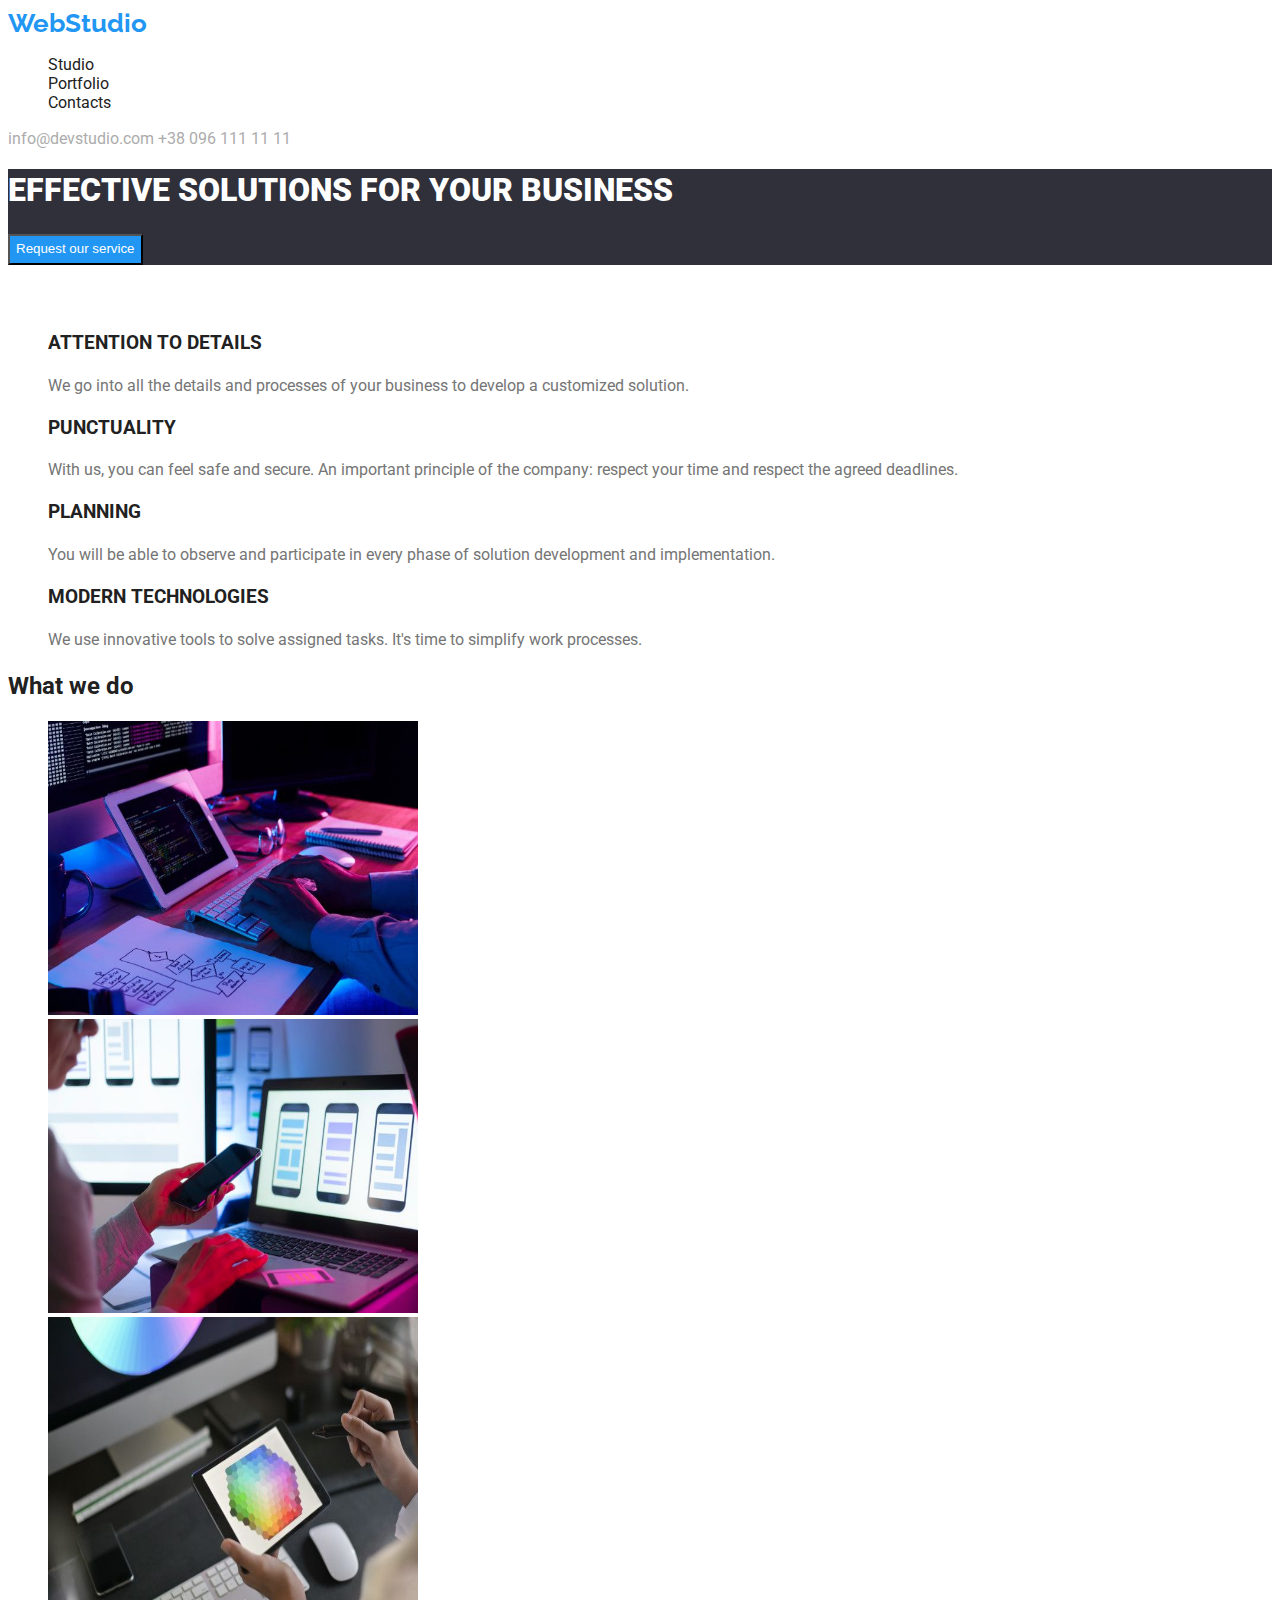
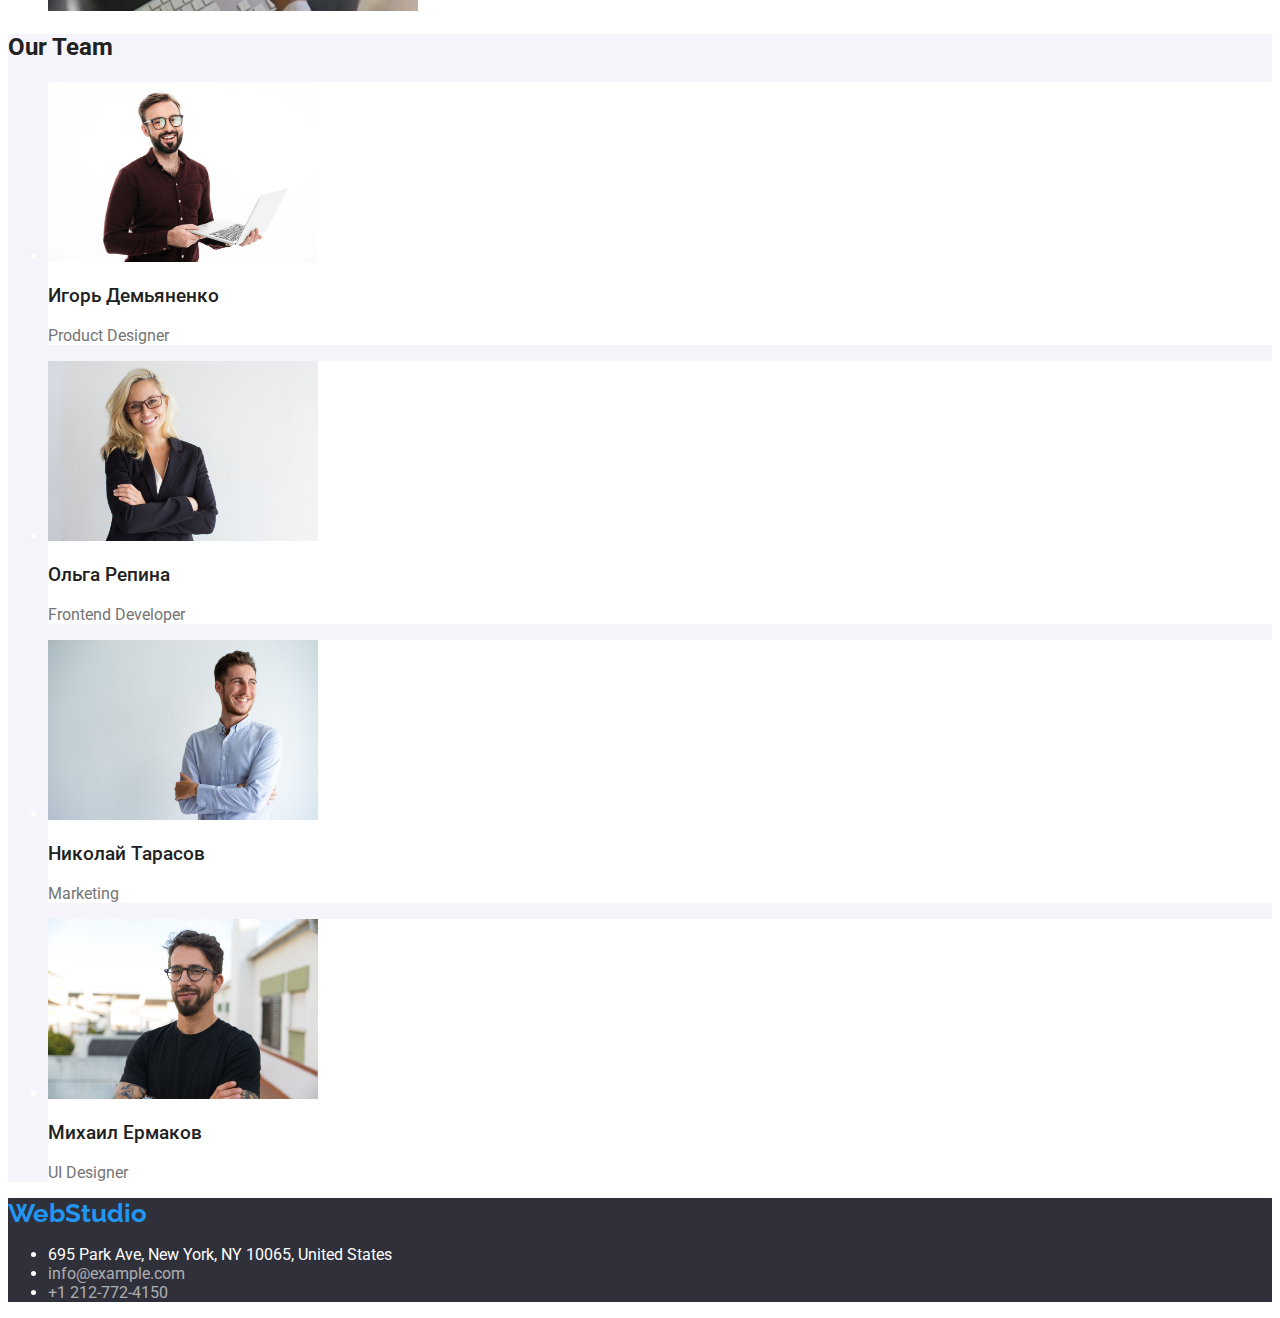
==== index.html @ d34c80d2 "1st commit" ====
<!DOCTYPE html>
<html lang="eng">
<head>
    <meta charset="UTF-8">
    <meta http-equiv="X-UA-Compatible" content="IE=edge">
    <meta name="viewport" content="width=device-width, initial-scale=1.0">
    <title>WebStudio</title>
    <link rel="stylesheet" href="styles.css" />
    <link rel="preconnect" href="https://fonts.googleapis.com">
    <link rel="preconnect" href="https://fonts.gstatic.com" crossorigin>
    <link href="https://fonts.googleapis.com/css2?family=Raleway:wght@700&family=Roboto:wght@400;500;700;900&display=swap"
        rel="stylesheet">
</head>
<body>
    <header>
        <a class="logo" href="https://devstudio.com"><span>WebStudio</span></a>
        <nav>
            <ul class="navigation-links">
                <li><a class="navigation-link" href="index.html">Studio</a></li>
                <li><a class="navigation-link" href="portfolio.html ">Portfolio</a></li>
                <li><a class="navigation-link" href=" ">Contacts</a></li>
            </ul>
        </nav>
        <a class="contact-info contact-header" href="mailto:info@devstudio.com">info@devstudio.com</a>
        <a class="contact-info contact-header" href="tel:+380961111111">+38 096 111 11 11</a>
    </header>
    <main>
        <section class="request-our-service">
            <h1 class="request-our-service-title">EFFECTIVE SOLUTIONS FOR YOUR BUSINESS</h1>
            <button class="button-request-service" type="button">Request our service</button>
        </section>
        <section>
            <h2 class="section-title-hidden">Pros</h2>
            <ul>
                <li><h3 class="pros-title">ATTENTION TO DETAILS</h3><p class="pros-description">We go into all the details and processes of your business to develop a customized solution.</p>  </li>
                <li><h3 class="pros-title">PUNCTUALITY</h3><p class="pros-description">With us, you can feel safe and secure. An important principle of the company: respect your time and respect the agreed
                deadlines.</p></li>
                <li><h3 class="pros-title">PLANNING</h3><p class="pros-description">You will be able to observe and participate in every phase of solution development and implementation.</p></li>
                <li><h3 class="pros-title">mODERN TECHNOLOGIES</h3><p class="pros-description">We use innovative tools to solve assigned tasks. It's time to simplify work processes.</p></li>
            </ul>
        </section>
        <section>
            <h2 class="section-title what-we-do">What we do</h2>
            <ul>
                <li>
                    <img src="images/img.jpg" alt="web-developer working at their desk  office" width="370" height="294" />
                </li>
                <li>
                    <img src="images/img_1.jpg" alt="mobile app development" width="370" height="294" />
                </li>
                <li>
                    <img src="images/img_2.jpg" alt="creative artist  of web design with working colour selection graphic tablet" width="370" height="294" />
                </li>
            </ul>
        </section>
        <section class="team">
            <h2 class="section-title">Our Team</h2>
            <ul>
                <li class="teammate-item">
                    <img src="images/img_3.jpg" alt="Product designer" width="270" />
                    <h3 class="teammate-name">Игорь Демьяненко</h3>
                    <p class="teammate-description">Product Designer</p>
                </li>
                <li class="teammate-item">
                    <img src="images/img_4.jpg" alt="Frontend developer" width="270" />
                    <h3 class="teammate-name">Ольга Репина</h3>
                    <p class="teammate-description">Frontend Developer</p>
                </li>
                <li class="teammate-item">
                    <img src="images/img_5.jpg" alt="Marketing" width="270" />
                    <h3 class="teammate-name">Николай Тарасов</h3>
                    <p class="teammate-description">Marketing</p>
                </li>
                <li class="teammate-item">
                    <img src="images/img_6.jpg" alt="UI Designer" width="270" />
                    <h3 class="teammate-name">Михаил Ермаков</h3>
                    <p class="teammate-description">UI Designer</p>
                </li>
            </ul>
        </section>
    </main>
    <footer>
        <a class="logo" href="https://devstudio.com"><span>WebStudio</span></a>
        <address>
            <ul>
                <li><a class="contact-info address-info"href="https://www.google.com/maps/place/695+Park+Ave,+New+York,+NY+10065,+%D0%A1%D0%BF%D0%BE%D0%BB%D1%83%D1%87%D0%B5%D0%BD%D1%96+%D0%A8%D1%82%D0%B0%D1%82%D0%B8+%D0%90%D0%BC%D0%B5%D1%80%D0%B8%D0%BA%D0%B8/@40.7687275,-73.9651798,17z/data=!3m1!4b1!4m5!3m4!1s0x89c258ebe8836e8f:0xa007c44e7c4aa0eb!8m2!3d40.7687275!4d-73.9651798" target="_blank" rel="noopener noreferrer">695 Park Ave, New York, NY 10065, United States</a></li>
                <li><a class="contact-info"href="mailto:info@devstudio.com">info@example.com</a></li>
                <li><a class="contact-info"href="tel:+12127724150">+1 212-772-4150</a></li>
            </ul>
        </address>
    </footer>
</body>
</html>
---- styles.css ----
:root {
    --background-color: #FFFFFF;
    --footer-color: #2F303A;
    --accent-color: #2196F3;
    --text-color-headers: #212121;
    --text-color: #757575;
    --text-color-contrast:#FFFFFF;
    --button-color:#F5F4FA;
    --background-contrast:#EEEEEE;
}

body{
    font-family: Roboto, raleway, sans-serif;
    color:var(--background-color);
}

header{
    background-color: var(--text-color-contrast);
}
.logo{
    color: var(--accent-color);
    font-family: Raleway;
    font-size: 26px;
    font-weight:700;
    line-height: 1.19;
    text-decoration: none;
}
.navigation-link{
    color: var(--text-color-headers);
    font-size: 14;
    font: weight 500;
    line-height: 1.14;
    text-decoration: none;
}

.navigation-link:hover,
.navigation-link:focus{
    color: var(--accent-color);
    
}

.contact-info {
    color: var(--background-color);
    opacity:60%;
    font:inherit;
    font-style: normal;
    font-size: 14;
    font: weight 500;
    line-height: 1.14;
    text-decoration: none;
}

.contact-header{
    color: var(--text-color);
}
.address-info{
    opacity:100%;
}

.contact-info:hover,
.contact-info:focus{
    color: var(--accent-color);
}

footer {
    background-color: var(--footer-color);
}

.request-our-service {
    background-color: var(--footer-color);
}

.request-our-service-title {
    color: var(--text-color-contrast);
    font-size: 44;
    font-weight: 900;
    line-height: 1.36;
}

.button-request-service {
    cursor: pointer;
    background-color: var(--accent-color);
    color: var(--text-color-contrast);
    cursor: pointer;
    font-size: 16;
    line-height: 1.875;
}

.button-request-service:hover,
.button-request-service:focus {
    background-color: var(--button-color);
    color: var(--text-color-headers);
}

.section-title-hidden{
    color: var(--background-color);
}

.pros-title{
    color: var(--text-color-headers);
    font-size: 14;
    line-height:1.07;
    text-transform:uppercase;
}

.section-title{
    color: var(--text-color-headers);
    font-size: 36;
    line-height: 1.16;
}

.pros-description{
    color: var(--text-color);
    font-size: 14;
    line-height: 1.7;
}

.team{
    background-color: var(--button-color);
}

.teammate-item{
    background-color: var(--text-color-contrast);
}
.teammate-name{
    color: var(--text-color-headers);
    font-size: 16;
    font-weight: 500;
    line-height: 1.19;
}

.teammate-description{
    color: var(--text-color);
    font-size: 16;
    line-height: 1.19;
}

.button-projects-filter{
    cursor: pointer;
    background-color:var(--button-color);
    color: var(--text-color-headers);
    cursor: pointer;
    font-size:16;
    font-weight: 500;
    line-height: 1.625;
}

.button-projects-filter:hover,
.button-projects-filter:focus{
    background-color: var(--accent-color);
    color: var(--text-color-contrast);

}

.project-name{
    font-size: 18;
    font-weight: 500;
    line-height: 2;
    color: var(--text-color-headers);

}
.project-type{
    font-size: 16;
    line-height: 1.875;
    color: var(--text-color)
}
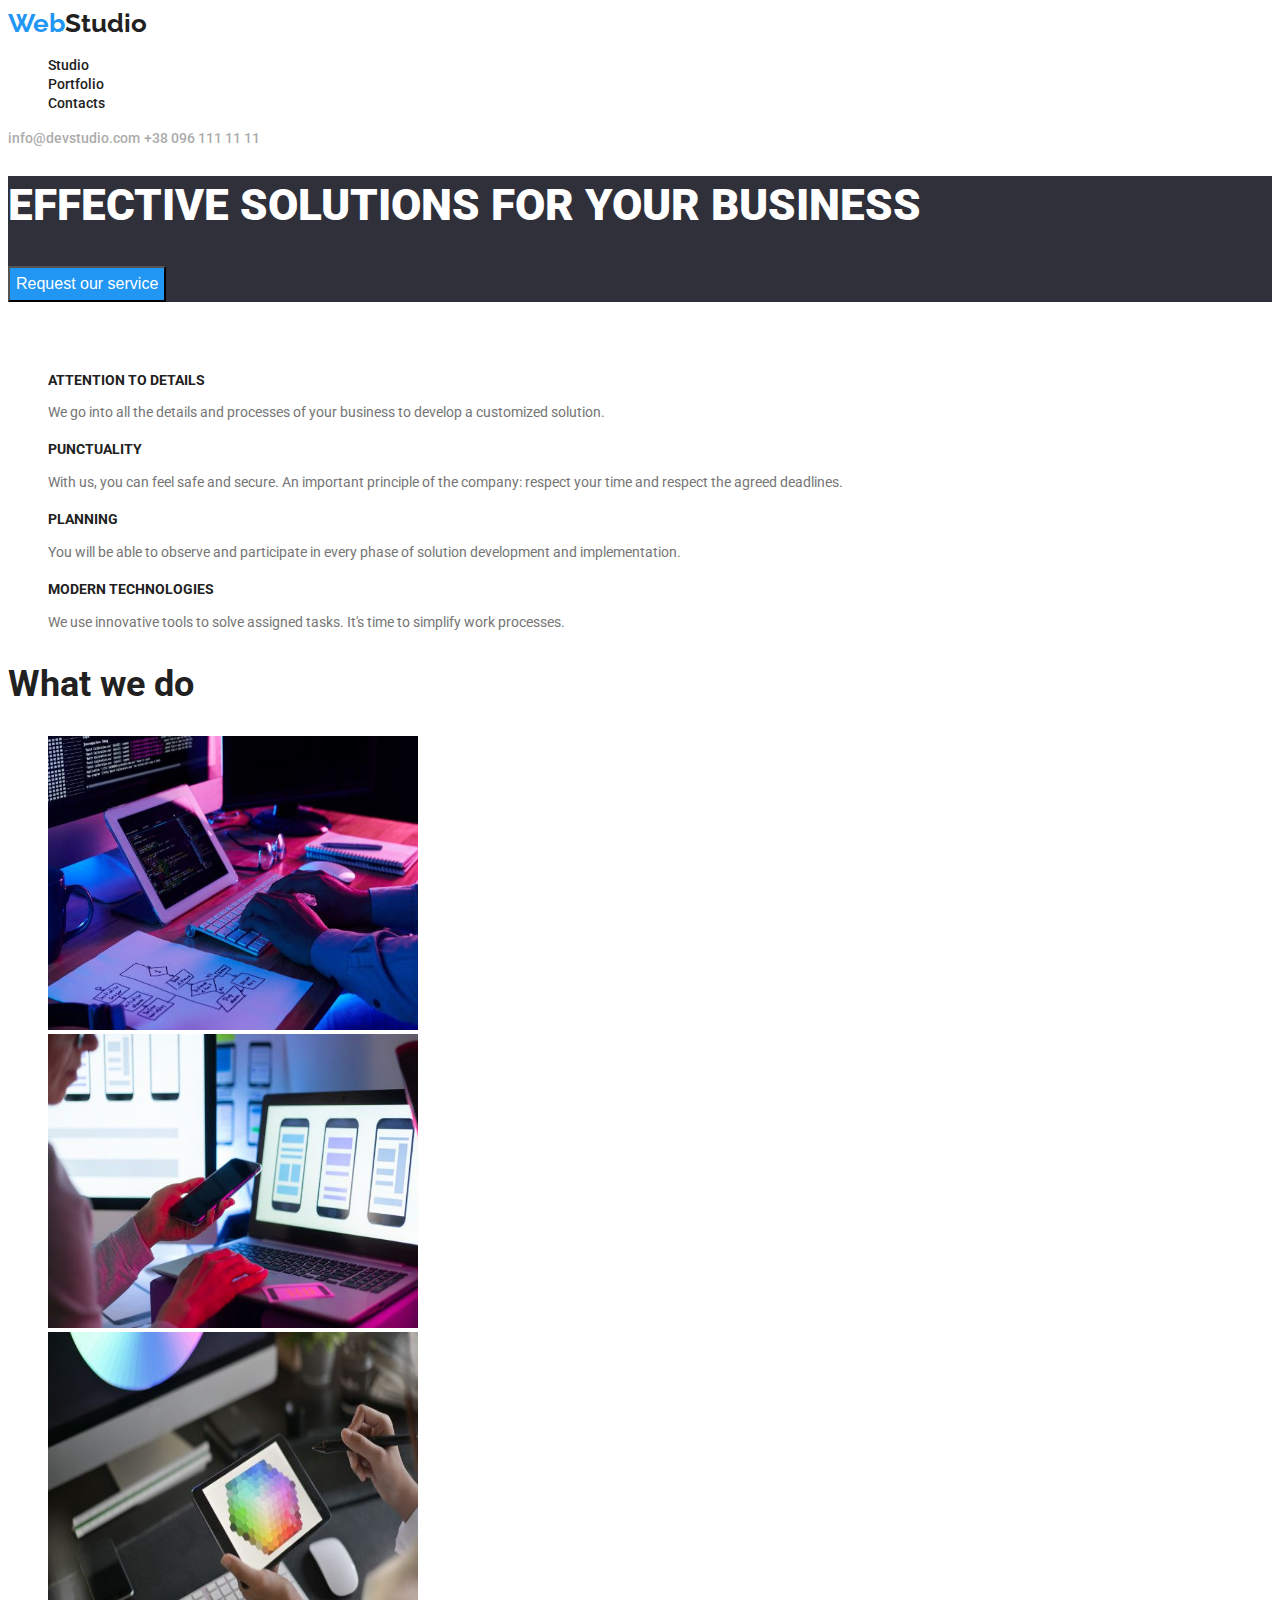
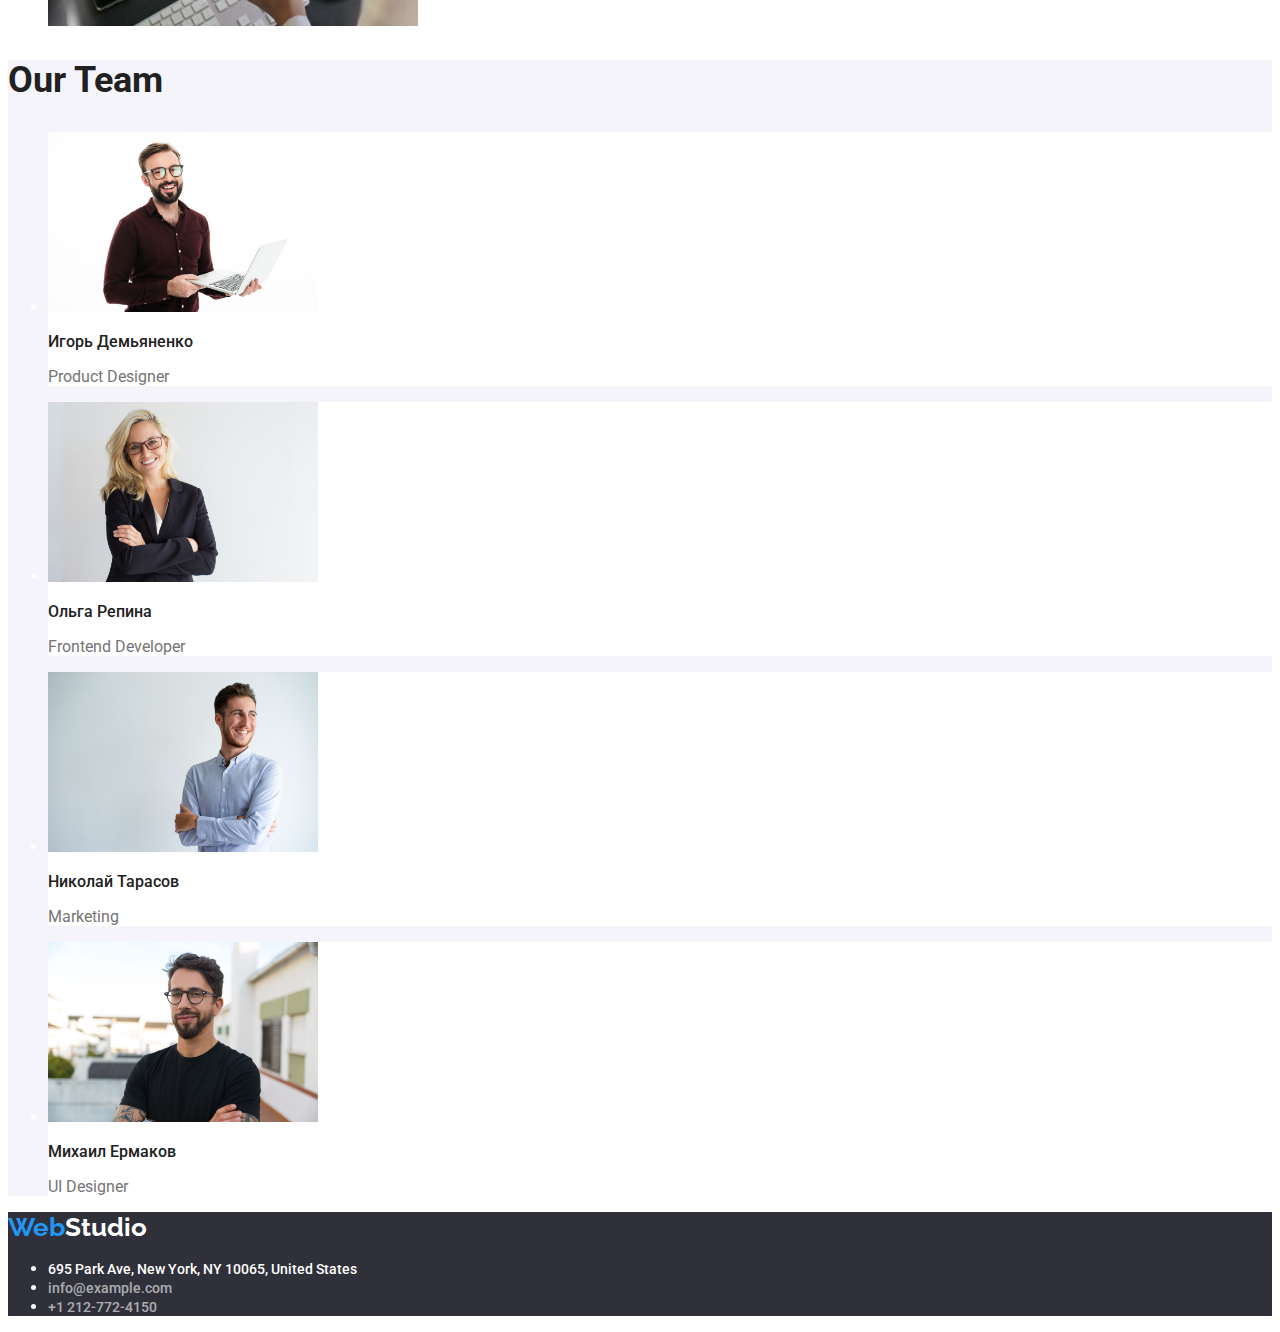
==== commit cfc10b52: "css-corrected" ====
--- a/index.html
+++ b/index.html
@@ -5,7 +5,7 @@
     <meta http-equiv="X-UA-Compatible" content="IE=edge">
     <meta name="viewport" content="width=device-width, initial-scale=1.0">
     <title>WebStudio</title>
-    <link rel="stylesheet" href="styles.css" />
+    <link rel="stylesheet" href="./css/styles.css"/>
     <link rel="preconnect" href="https://fonts.googleapis.com">
     <link rel="preconnect" href="https://fonts.gstatic.com" crossorigin>
     <link href="https://fonts.googleapis.com/css2?family=Raleway:wght@700&family=Roboto:wght@400;500;700;900&display=swap"
@@ -13,7 +13,7 @@
 </head>
 <body>
     <header>
-        <a class="logo" href="https://devstudio.com"><span>WebStudio</span></a>
+        <a class="logo" href="index.html"><span>Web</span><span class="logo-accent-header">Studio</span></a>
         <nav>
             <ul class="navigation-links">
                 <li><a class="navigation-link" href="index.html">Studio</a></li>
@@ -80,7 +80,7 @@
         </section>
     </main>
     <footer>
-        <a class="logo" href="https://devstudio.com"><span>WebStudio</span></a>
+        <a class="logo" href="index.html"><span>Web</span><span class="logo-accent-footer">Studio</span></a>
         <address>
             <ul>
                 <li><a class="contact-info address-info"href="https://www.google.com/maps/place/695+Park+Ave,+New+York,+NY+10065,+%D0%A1%D0%BF%D0%BE%D0%BB%D1%83%D1%87%D0%B5%D0%BD%D1%96+%D0%A8%D1%82%D0%B0%D1%82%D0%B8+%D0%90%D0%BC%D0%B5%D1%80%D0%B8%D0%BA%D0%B8/@40.7687275,-73.9651798,17z/data=!3m1!4b1!4m5!3m4!1s0x89c258ebe8836e8f:0xa007c44e7c4aa0eb!8m2!3d40.7687275!4d-73.9651798" target="_blank" rel="noopener noreferrer">695 Park Ave, New York, NY 10065, United States</a></li>
--- a/css/styles.css
+++ b/css/styles.css
@@ -0,0 +1,179 @@
+:root {
+    --background-color: #FFFFFF;
+    --footer-color: #2F303A;
+    --accent-color: #2196F3;
+    --text-color-headers: #212121;
+    --text-color: #757575;
+    --text-color-contrast:#FFFFFF;
+    --button-color:#F5F4FA;
+    --background-contrast:#EEEEEE;
+}
+
+body{
+    font-family: Roboto, raleway, sans-serif;
+    color:var(--background-color);
+}
+
+header{
+    background-color: var(--text-color-contrast);
+}
+.logo{
+    color: var(--accent-color);
+    font-family: Raleway;
+    font-size: 26px;
+    font-weight:700;
+    line-height: 1.19;
+    text-decoration: none;
+}
+
+.logo-accent-header{
+    color: var(--text-color-headers);
+}
+.logo-accent-footer{
+    color: var(--text-color-contrast);
+
+}
+.navigation-link{
+    color: var(--text-color-headers);
+    font-size: 14px;
+    font-weight: 500;
+    line-height: 1.14;
+    text-decoration: none;
+}
+
+.navigation-link:hover,
+.navigation-link:focus{
+    color: var(--accent-color);
+    
+}
+
+.contact-info {
+    color: var(--background-color);
+    opacity:60%;
+    font:inherit;
+    font-style: normal;
+    font-size: 14px;
+    font-weight: 500;
+    line-height: 1.14;
+    text-decoration: none;
+}
+
+.contact-header{
+    color: var(--text-color);
+}
+.address-info{
+    opacity:100%;
+}
+
+.contact-info:hover,
+.contact-info:focus{
+    color: var(--accent-color);
+}
+
+footer {
+    background-color: var(--footer-color);
+}
+
+.request-our-service {
+    background-color: var(--footer-color);
+}
+
+.request-our-service-title {
+    color: var(--text-color-contrast);
+    font-size: 44px;
+    font-weight: 900;
+    line-height: 1.36;
+}
+
+.button-request-service {
+    cursor: pointer;
+    background-color: var(--accent-color);
+    color: var(--text-color-contrast);
+    cursor: pointer;
+    font-size: 16px;
+    line-height: 1.875;
+}
+
+.button-request-service:hover,
+.button-request-service:focus {
+    background-color: var(--button-color);
+    color: var(--text-color-headers);
+}
+
+.section-title-hidden{
+    color: var(--background-color);
+}
+
+.pros-title{
+    color: var(--text-color-headers);
+    font-size: 14px;
+    line-height:1.07;
+    text-transform:uppercase;
+}
+
+.section-title{
+    color: var(--text-color-headers);
+    font-size: 36px;
+    line-height: 1.16;
+}
+
+.pros-description{
+    color: var(--text-color);
+    font-size: 14px;
+    line-height: 1.7;
+}
+
+.team{
+    background-color: var(--button-color);
+}
+
+.teammate-item{
+    background-color: var(--text-color-contrast);
+}
+.teammate-name{
+    color: var(--text-color-headers);
+    font-size: 16px;
+    font-weight: 500;
+    line-height: 1.19;
+}
+
+.teammate-description{
+    color: var(--text-color);
+    font-size: 16px;
+    line-height: 1.19;
+}
+
+.button-projects-filter{
+    cursor: pointer;
+    background-color:var(--button-color);
+    color: var(--text-color-headers);
+    cursor: pointer;
+    font-size:16px;
+    font-weight: 500;
+    line-height: 1.625;
+}
+
+.button-projects-filter:hover,
+.button-projects-filter:focus{
+    background-color: var(--accent-color);
+    color: var(--text-color-contrast);
+
+}
+
+.project-name{
+    font-size: 18px;
+    font-weight: 500;
+    line-height: 2;
+    color: var(--text-color-headers);
+
+}
+.project-type{
+    font-size: 16px;
+    line-height: 1.875;
+    color: var(--text-color)
+}
+
+ 
+
+
+
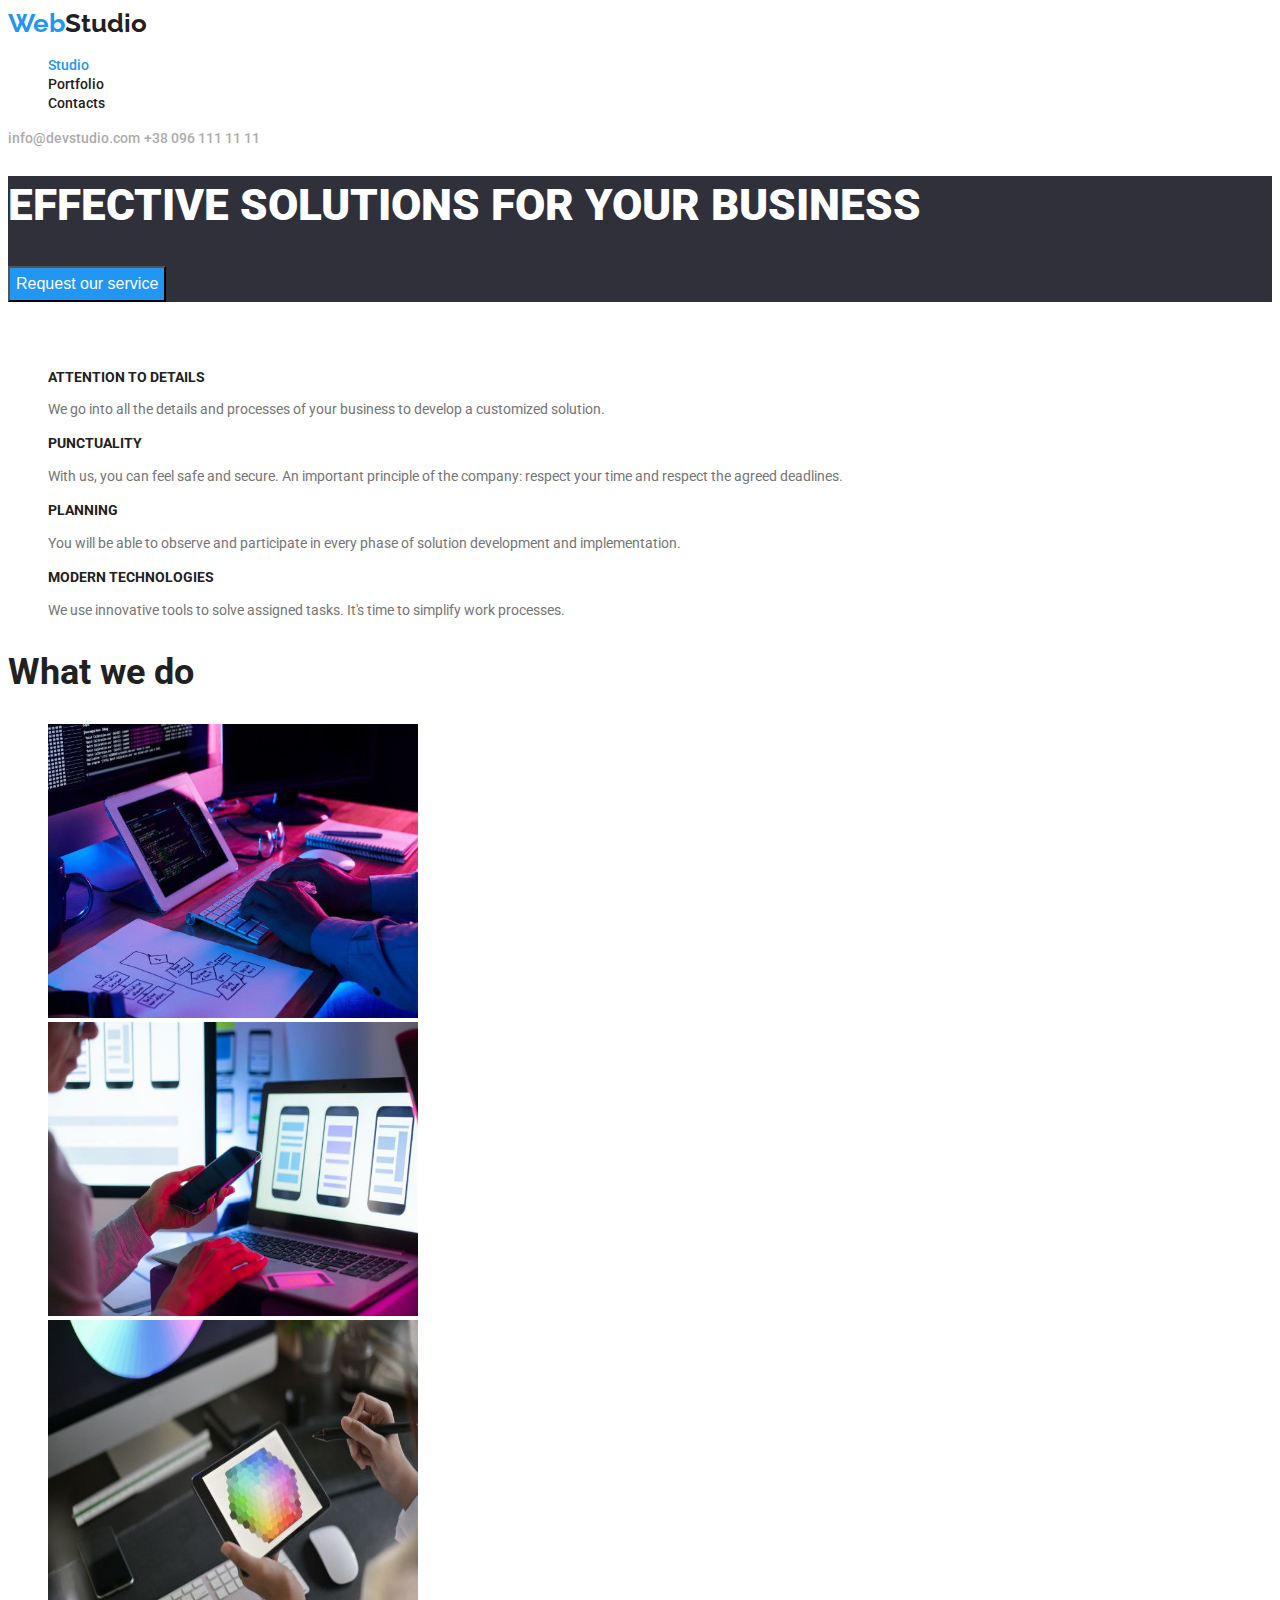
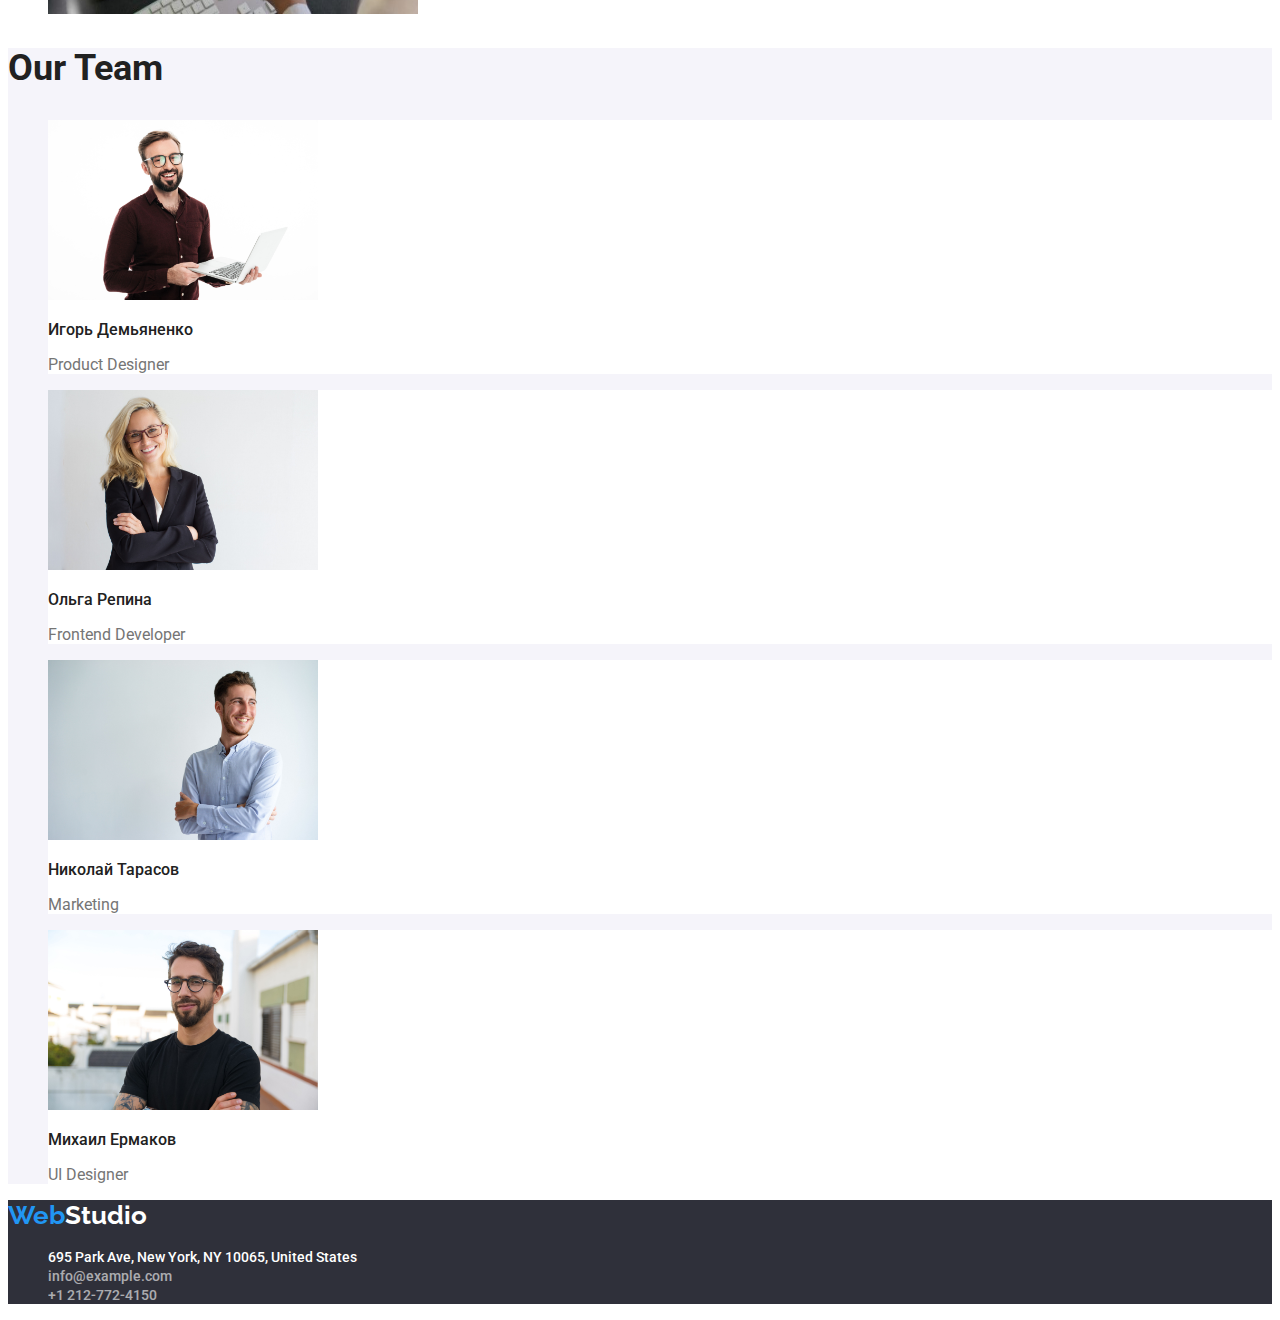
==== commit afa0f140: "navigation and li fixes" ====
--- a/index.html
+++ b/index.html
@@ -16,7 +16,7 @@
         <a class="logo" href="index.html"><span>Web</span><span class="logo-accent-header">Studio</span></a>
         <nav>
             <ul class="navigation-links">
-                <li><a class="navigation-link" href="index.html">Studio</a></li>
+                <li><a class="navigation-link current-page" href="index.html">Studio</a></li>
                 <li><a class="navigation-link" href="portfolio.html ">Portfolio</a></li>
                 <li><a class="navigation-link" href=" ">Contacts</a></li>
             </ul>
--- a/css/styles.css
+++ b/css/styles.css
@@ -43,8 +43,16 @@
 
 .navigation-link:hover,
 .navigation-link:focus{
-    color: var(--accent-color);
-    
+    color:var(--accent-color);
+}
+
+.navigation-links .current-page{
+    color:var(--accent-color);
+    cursor: none;
+}
+
+ul{
+    list-style: none;
 }
 
 .contact-info {
